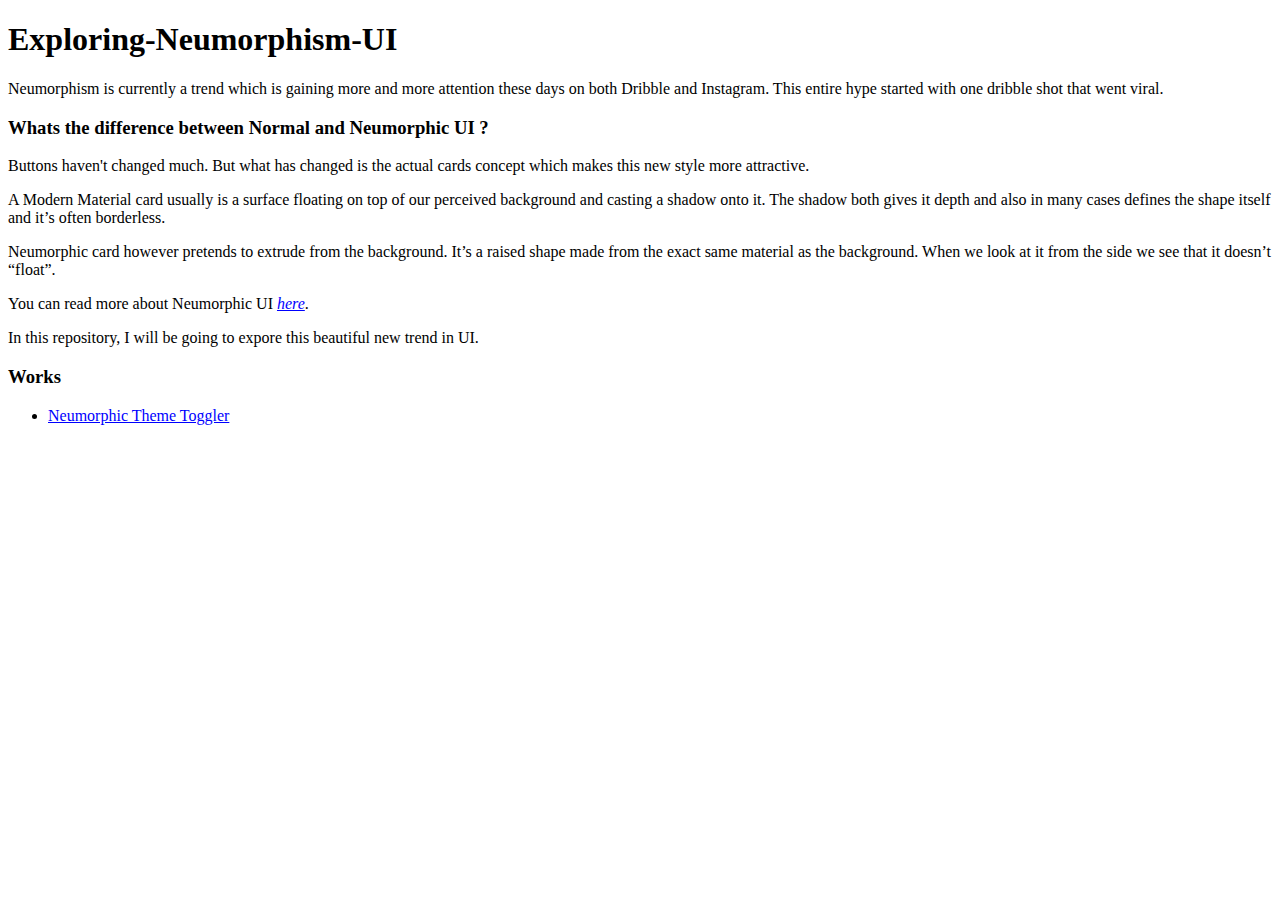
==== index.html @ f4ff29db "Index File for gh-pages." ====
<!DOCTYPE html>
<html lang="en">
    <head>
        <title> Explore UI - Trends </title>
    </head>

    <body>

        <div class="intro">
            <h1>  Exploring-Neumorphism-UI </h1>
            <p>Neumorphism is currently a trend which is gaining more and more attention these days on both Dribble and Instagram. This entire hype started with one dribble shot that went viral.</p>

            <h3>Whats the difference between Normal and Neumorphic UI ?</h3>
            <p>Buttons haven't changed much. But what has changed is the actual cards concept which makes this new style more attractive.</p>
            <p>A Modern Material card usually is a surface floating on top of our perceived background and casting a shadow onto it. The shadow both gives it depth and also in many cases defines the shape itself  and it’s often borderless.</p>
                
            <p>Neumorphic card however pretends to extrude from the background. It’s a raised shape made from the exact same material as the background. When we look at it from the side we see that it doesn’t “float”.</p>
                
            <p>You can read more about Neumorphic UI <a href="https://uxdesign.cc/neumorphism-in-user-interfaces-b47cef3bf3a6" style="color: blue"><i>here</i></a>.</p>
            
            <p>In this repository, I will be going to expore this beautiful new trend in UI.</p>
        </div>

        <div class = "work">
            <h3> Works </h3>
            <ul>
                <li><a href = "./Neumorphic_Toggler/toggler.html" style="color:blue"> Neumorphic Theme Toggler </a></li>
            </ul>
        </div>

    </body>
</html>
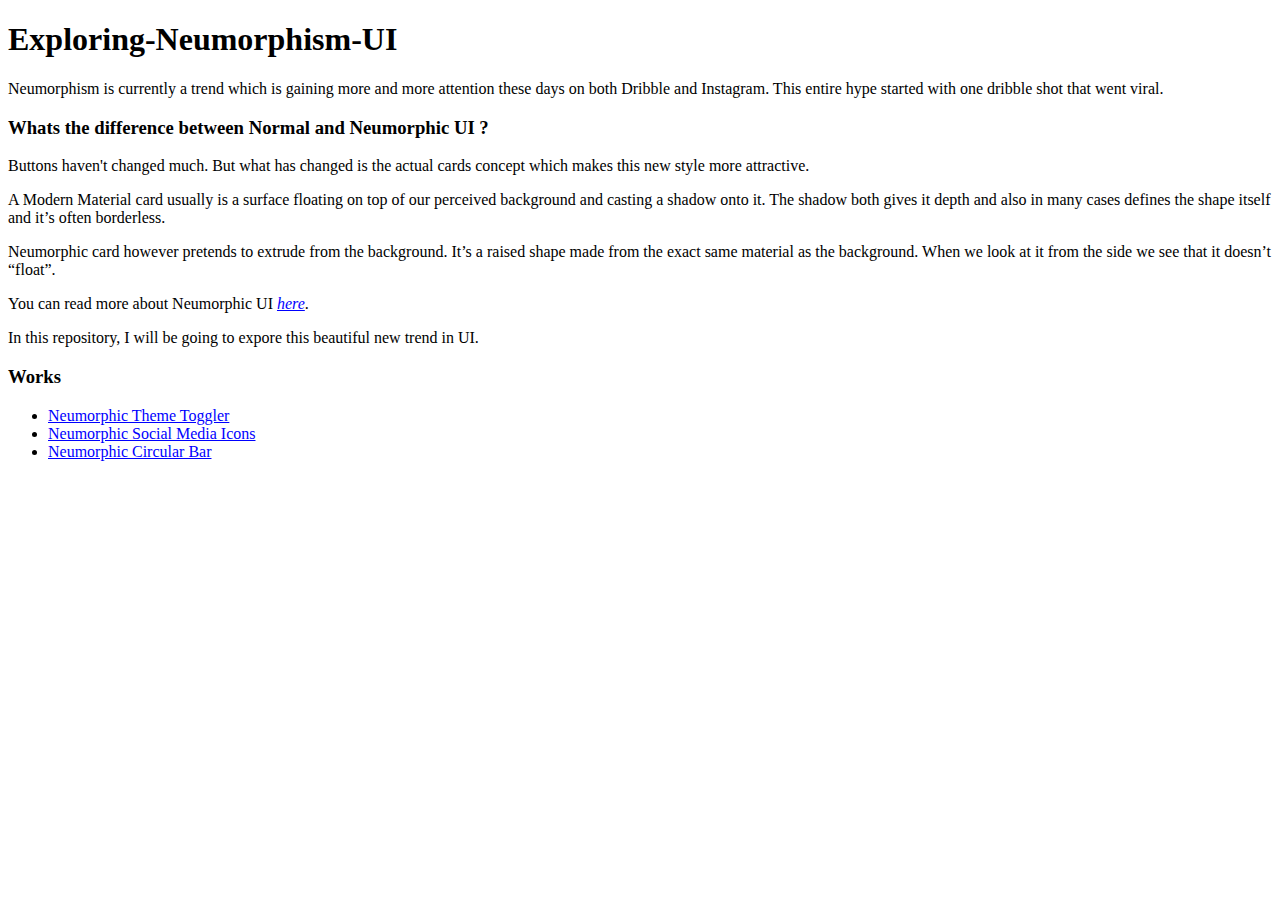
==== commit 5de24e5a: "Neumorphic Circular Bar" ====
--- a/index.html
+++ b/index.html
@@ -25,6 +25,8 @@
             <h3> Works </h3>
             <ul>
                 <li><a href = "./Neumorphic_Toggler/toggler.html" style="color:blue"> Neumorphic Theme Toggler </a></li>
+                <li><a href = "./NeuIcons/neuIcons.html" style="color: blue;"> Neumorphic Social Media Icons </li>
+                <li><a href = "./NeuCircBar/neuCircBar.html" style="color: blue;"> Neumorphic Circular Bar </li>
             </ul>
         </div>
 
